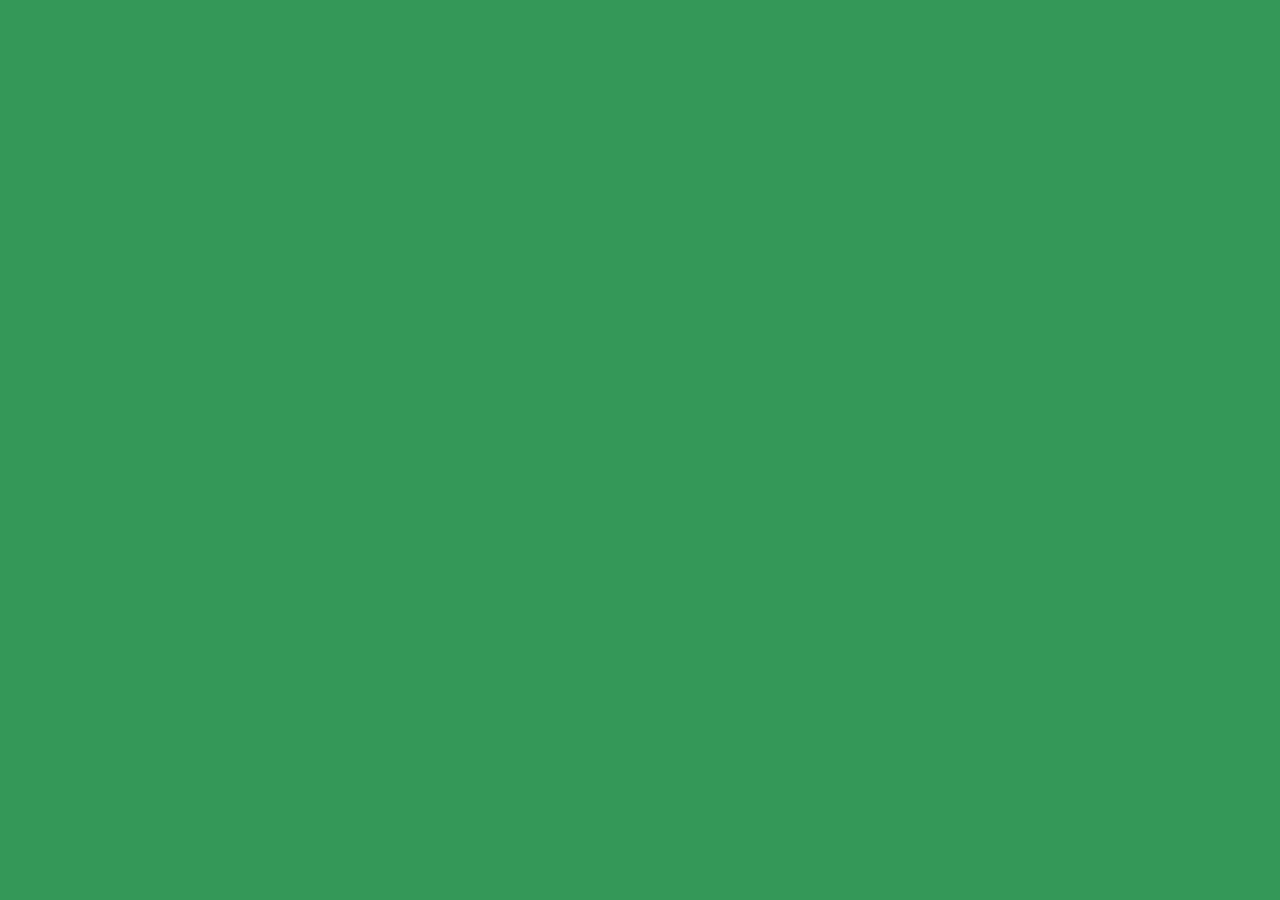
==== index.html @ 227b0da7 "added index?" ====
<!DOCTYPE HTML>
<html>
	<head>
		<meta charset="UTF-8">
		<title>Taylor's ePortfolio</title>
		<link rel="stylesheet" type="text/css" href="CSS/CSS.css">
		<link rel="shortcut icon" href="Images/home.png"/>
	</head>


</html>
---- CSS/CSS.css ----
body {
font-family:Helvetica;
line-height:150%;
margin:90px 75px;
padding:20px;
text-align:left;
background-color:#349859;
}
h1 {
margin:20px 100px;
color:#FF0000;
text-align:center;
}
h2 {
margin:0px 0px;
color:#FF0000;
text-align:center;
}
h3 {
margin:0px 0px;
color:#FF0000;
}
h4 {
margin:0px 0px;
color:#FF0000;
}
h5 {
margin:0px 0px;
color:#FF0000;
}
h6 {
margin:0px 0px;
color:#FF0000;
}
p {
margin:0px 0px;
text-align:left;
}
img {
padding:10px;
border:5px;
background-color:#000000;
display: block;
    margin: 0 auto;
}
a:link, a:visited {
font-weight:normal;
color:#7094FF;
background-color:#000000;
width:120px;
text-align:center;
padding:0px;
text-decoration:none;
}
a:hover {
    color:#FF0000;
}
a:active {
    color:#FFFFFF;
}
header {
height:90px;
background:#000000;
margin:0px;
width:100%;
position:fixed;
padding:0px;
top:0px;
left:0px;
}
ul {
padding:0;
}
li {
display:inline;
}
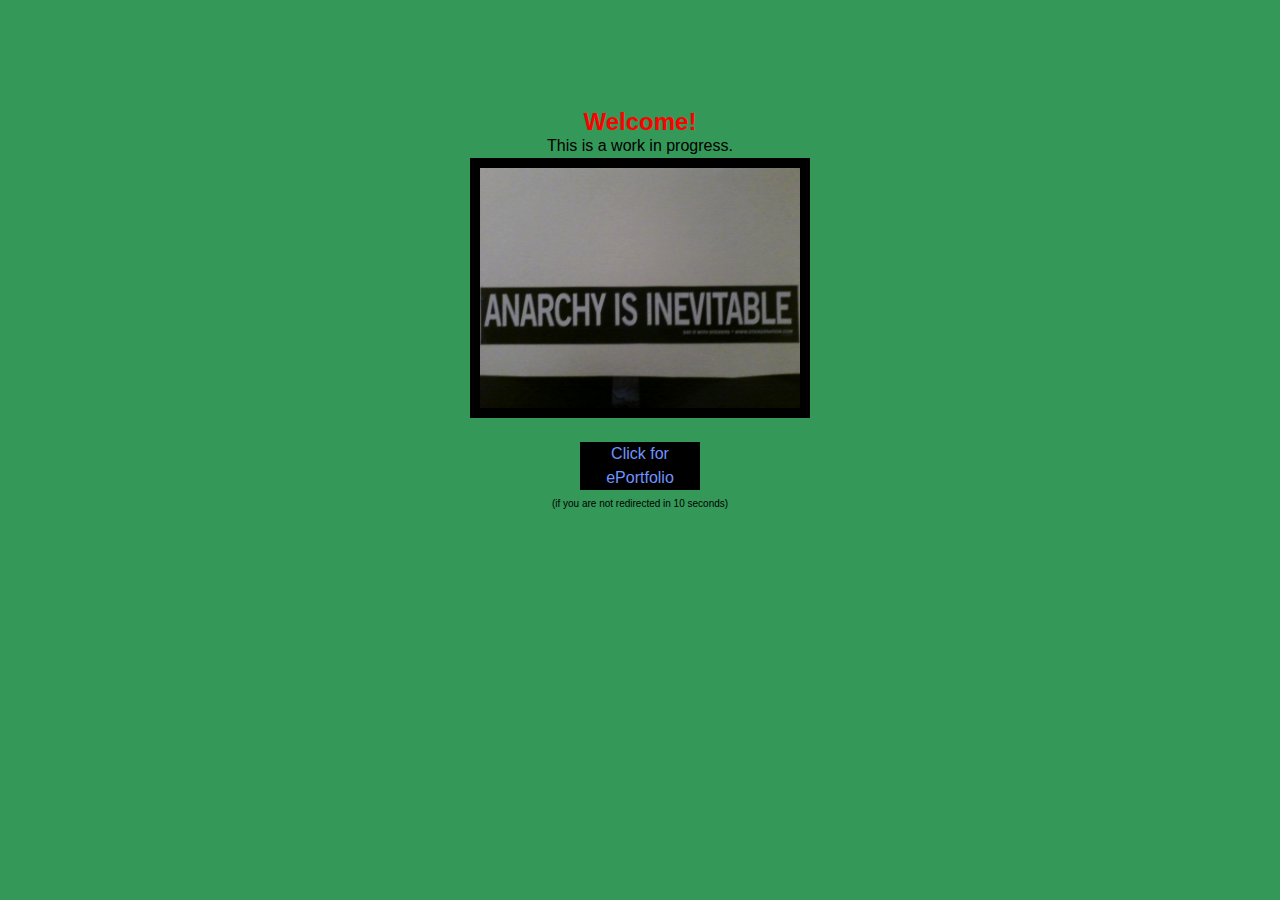
==== commit 77b5c652: "significant changes to loading and about" ====
--- a/index.html
+++ b/index.html
@@ -1,11 +1,20 @@
 <!DOCTYPE HTML>
 <html>
-	<head>
-		<meta charset="UTF-8">
-		<title>Taylor's ePortfolio</title>
-		<link rel="stylesheet" type="text/css" href="CSS/CSS.css">
-		<link rel="shortcut icon" href="Images/home.png"/>
-	</head>
-
-
+<head>
+	<meta charset="UTF-8">
+	<title>Splash!</title>
+	<link rel="stylesheet" type="text/css" href="CSS/CSS.css">
+	<meta http-equiv="refresh" content="8; url=ePortfolio_home.html"/>
+	<link rel="shortcut icon" href="Images/splash_icon.png"/>
+</head>
+<body>
+    	<h2>Welcome!</h2>
+    	<p style="text-align:center">This is a work in progress.</p>	
+    	<img src="Images/Splash.jpg" alt="Splash Screen" width="320" height="240"/>
+		<br>
+		<center>
+    		<a href="ePortfolio_home.html" style="display:block;">Click for ePortfolio</a>
+    		<font size="1">(if you are not redirected in 10 seconds)</font>
+    	</center>
+</body>
 </html>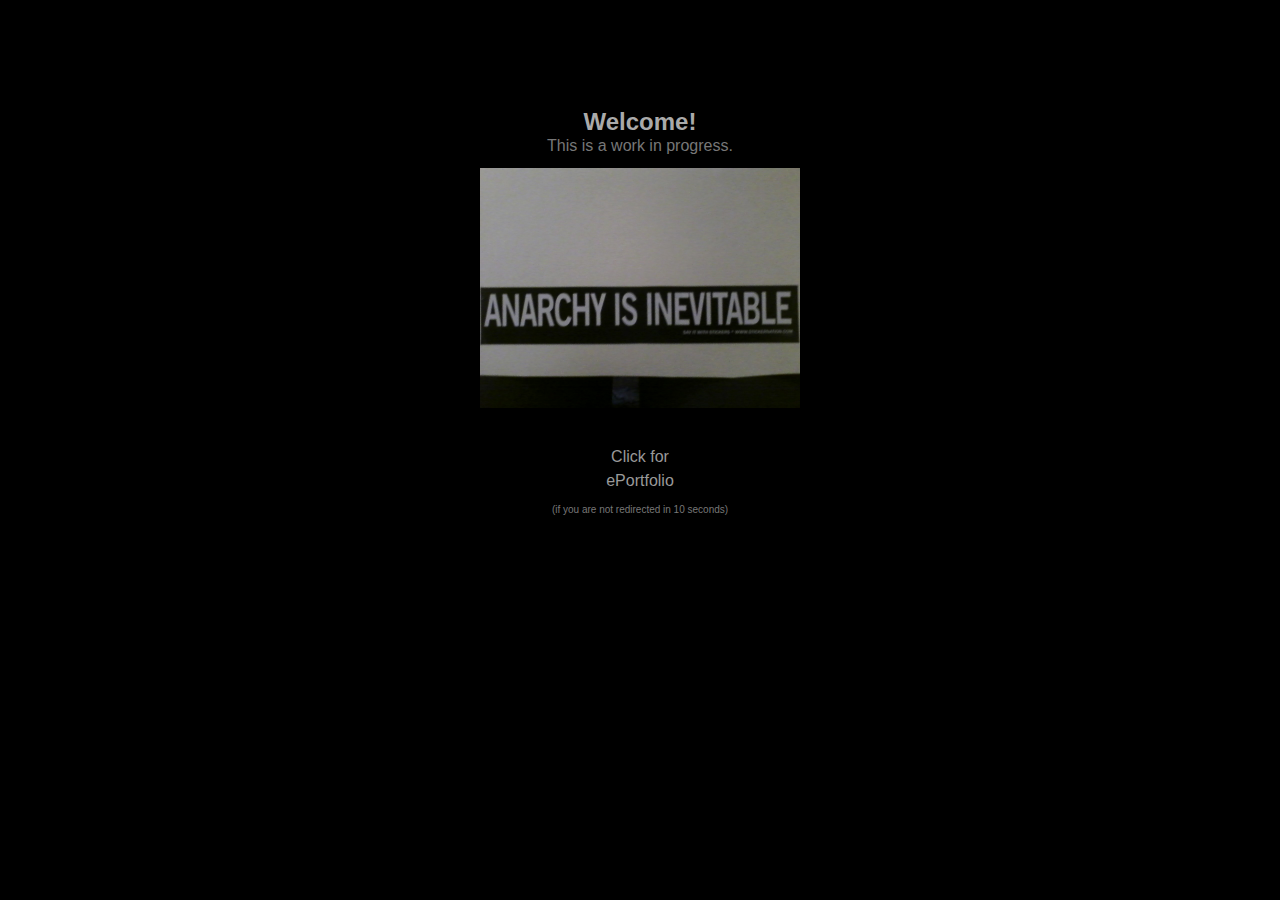
==== commit 2acb8816: "condensed pages, cleaned up, and modified content" ====
--- a/index.html
+++ b/index.html
@@ -4,7 +4,7 @@
 	<meta charset="UTF-8">
 	<title>Splash!</title>
 	<link rel="stylesheet" type="text/css" href="CSS/CSS.css">
-	<meta http-equiv="refresh" content="8; url=ePortfolio_home.html"/>
+	<meta http-equiv="refresh" content="8; url=About.html"/>
 	<link rel="shortcut icon" href="Images/splash_icon.png"/>
 </head>
 <body>
@@ -13,7 +13,7 @@
     	<img src="Images/Splash.jpg" alt="Splash Screen" width="320" height="240"/>
 		<br>
 		<center>
-    		<a href="ePortfolio_home.html" style="display:block;">Click for ePortfolio</a>
+    		<a href="About.html" style="display:block;">Click for ePortfolio</a>
     		<font size="1">(if you are not redirected in 10 seconds)</font>
     	</center>
 </body>
--- a/CSS/CSS.css
+++ b/CSS/CSS.css
@@ -4,33 +4,35 @@
 margin:90px 75px;
 padding:20px;
 text-align:left;
-background-color:#349859;
+background:url(../Images/background.jpg) 100%;
+background-color:#000000;
+color:#777777;
 }
 h1 {
 margin:20px 100px;
-color:#FF0000;
+color:#FFFFFF;
 text-align:center;
 }
 h2 {
 margin:0px 0px;
-color:#FF0000;
+color:#AAAAAA;
 text-align:center;
 }
 h3 {
 margin:0px 0px;
-color:#FF0000;
+color:;
 }
 h4 {
 margin:0px 0px;
-color:#FF0000;
+color:;
 }
 h5 {
 margin:0px 0px;
-color:#FF0000;
+color:;
 }
 h6 {
 margin:0px 0px;
-color:#FF0000;
+color:;
 }
 p {
 margin:0px 0px;
@@ -45,15 +47,15 @@
 }
 a:link, a:visited {
 font-weight:normal;
-color:#7094FF;
-background-color:#000000;
+color:#999999;/*7094FF*/
 width:120px;
 text-align:center;
-padding:0px;
+padding:3px;
 text-decoration:none;
+border:0;
 }
 a:hover {
-    color:#FF0000;
+    color:#FFFFFF;
 }
 a:active {
     color:#FFFFFF;
@@ -73,4 +75,8 @@
 }
 li {
 display:inline;
+}
+.bg{
+background:url(../Images/background.jpg);
+height: 100%
 }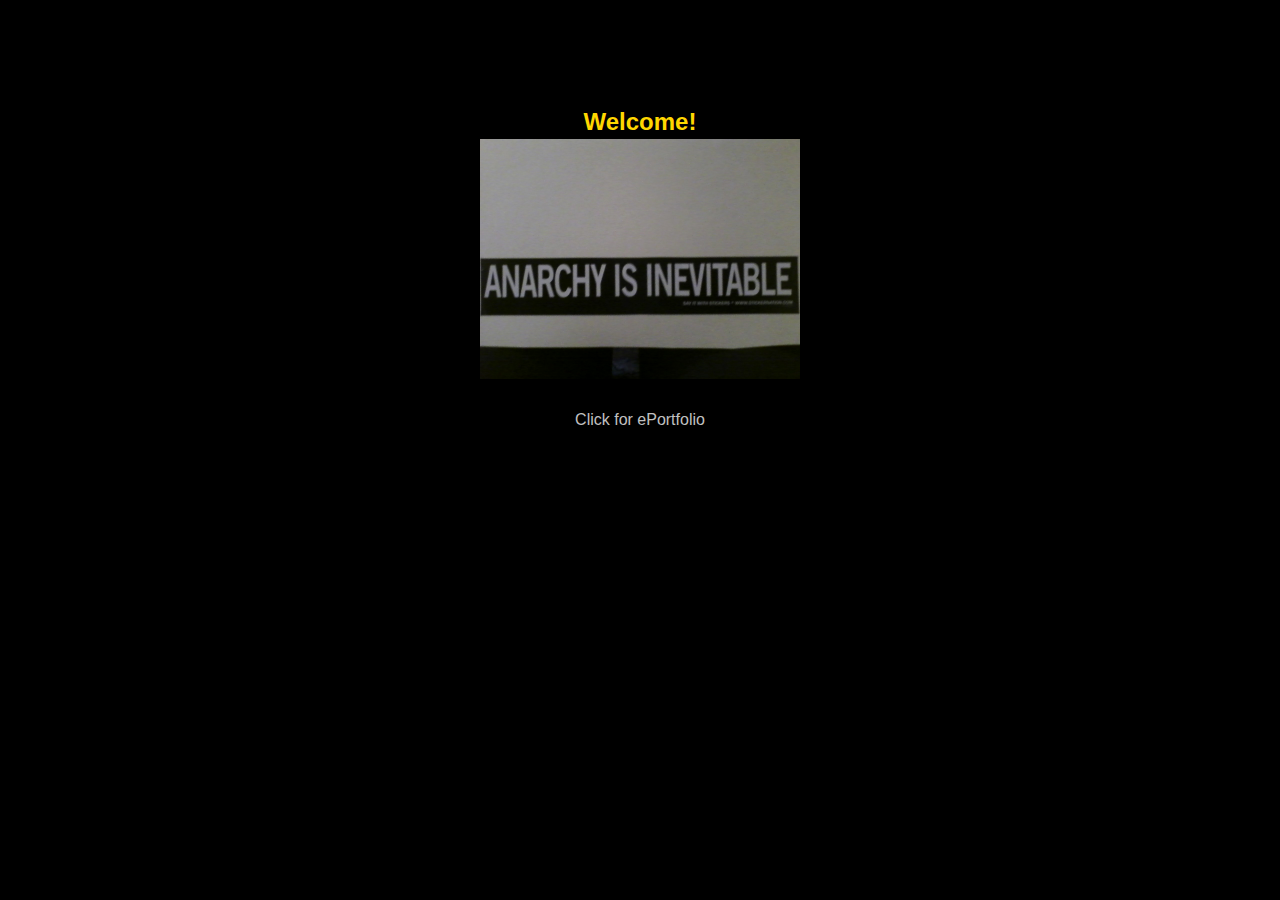
==== commit f668029a: "cleanup based on Meg's feedback" ====
--- a/index.html
+++ b/index.html
@@ -9,12 +9,10 @@
 </head>
 <body>
     	<h2>Welcome!</h2>
-    	<p style="text-align:center">This is a work in progress.</p>	
     	<img src="Images/Splash.jpg" alt="Splash Screen" width="320" height="240"/>
 		<br>
 		<center>
-    		<a href="About.html" style="display:block;">Click for ePortfolio</a>
-    		<font size="1">(if you are not redirected in 10 seconds)</font>
+    		<a href="About.html">Click for ePortfolio</a>
     	</center>
 </body>
 </html>--- a/CSS/CSS.css
+++ b/CSS/CSS.css
@@ -5,8 +5,8 @@
 padding:20px;
 text-align:left;
 background:url(../Images/background.jpg) 100%;
-background-color:#000000;
-color:#777777;
+background-color:#000000;/*#000000*/
+color:#DAA520;/*777777*/
 }
 h1 {
 margin:20px 100px;
@@ -15,7 +15,7 @@
 }
 h2 {
 margin:0px 0px;
-color:#AAAAAA;
+color:#FFD700;/*#AAAAAA*/
 text-align:center;
 }
 h3 {
@@ -39,15 +39,15 @@
 text-align:left;
 }
 img {
-padding:10px;
-border:5px;
+padding:5px;
+border:0px;
 background-color:#000000;
 display: block;
-    margin: 0 auto;
+margin: 0 auto;
 }
 a:link, a:visited {
 font-weight:normal;
-color:#999999;/*7094FF*/
+color:#C0C0C0;/*#7094FF,#999999*/
 width:120px;
 text-align:center;
 padding:3px;
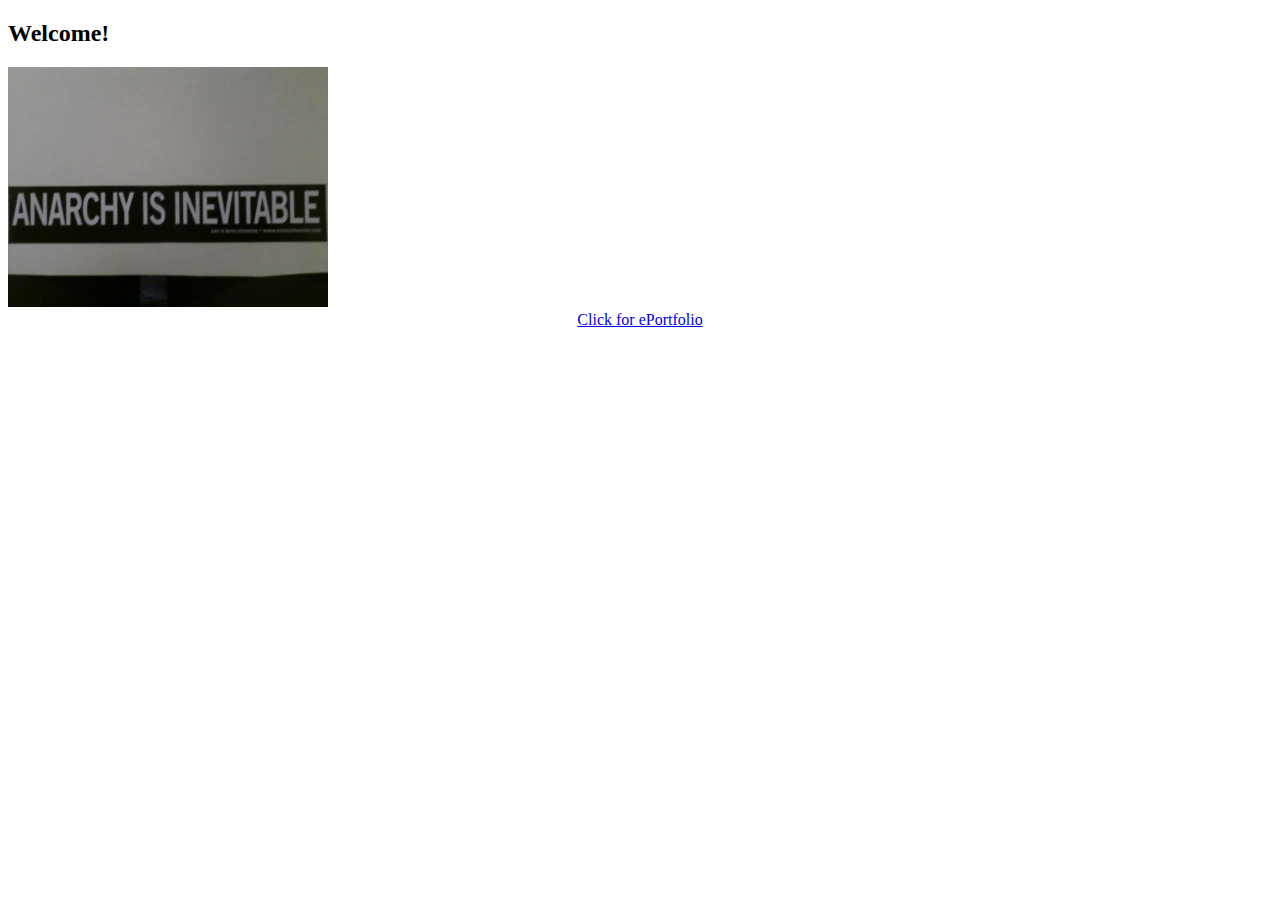
==== commit 3551328b: "css file for index page to fix left floating image" ====
--- a/index.html
+++ b/index.html
@@ -3,14 +3,13 @@
 <head>
 	<meta charset="UTF-8">
 	<title>Splash!</title>
-	<link rel="stylesheet" type="text/css" href="CSS/CSS.css">
+	<link rel="stylesheet" type="text/css" href="CSS/indexCSS.css">
 	<meta http-equiv="refresh" content="8; url=About.html"/>
 	<link rel="shortcut icon" href="Images/splash_icon.png"/>
 </head>
 <body>
     	<h2>Welcome!</h2>
-    	<img src="Images/Splash.jpg" alt="Splash Screen" width="320" height="240"/>
-		<br>
+    	<img src="Images/Splash.jpg" alt="Splash Screen" width="320" height="240" />
 		<center>
     		<a href="About.html">Click for ePortfolio</a>
     	</center>
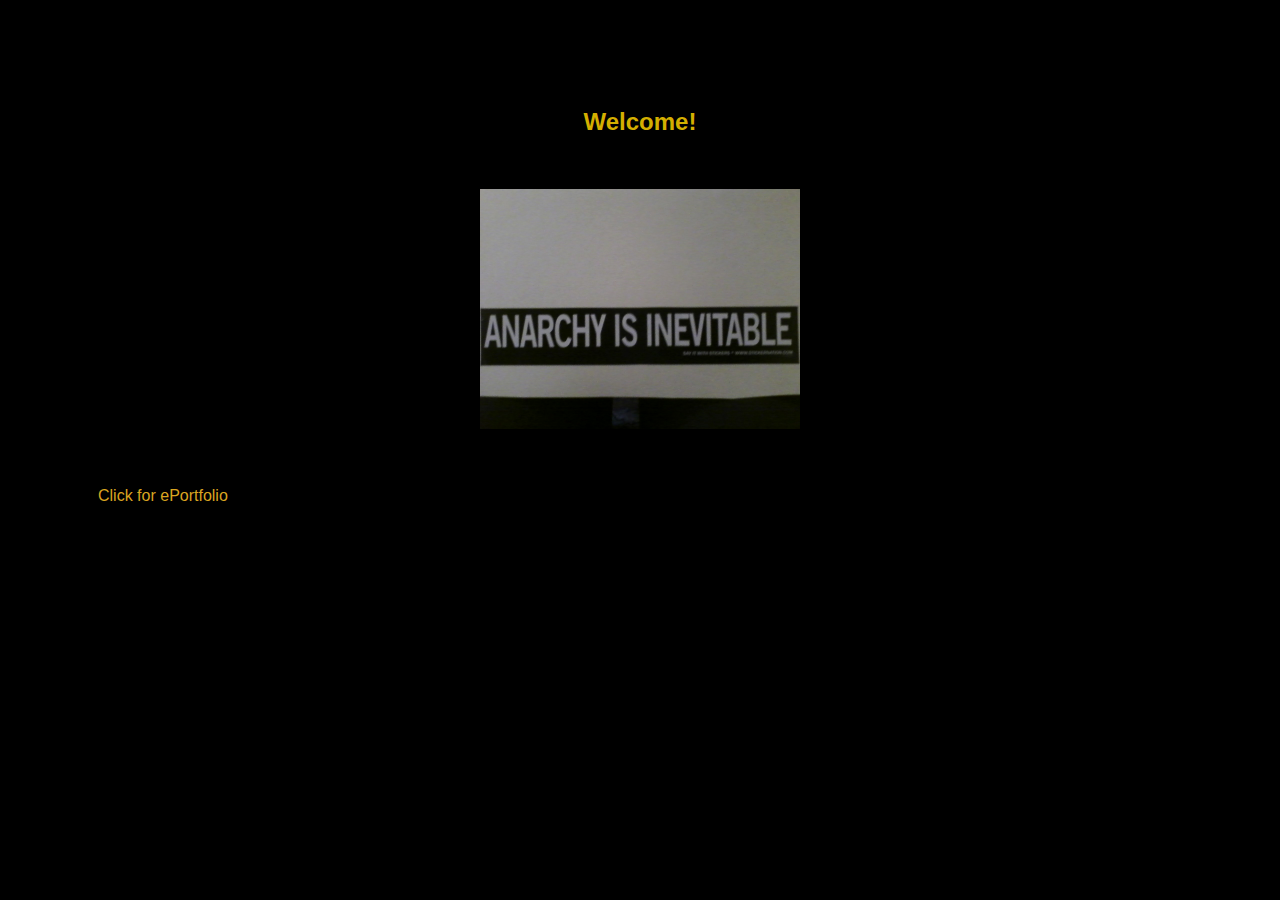
==== commit 247125b4: "Basic formatting changes to both HTML and CSS for index and about" ====
--- a/index.html
+++ b/index.html
@@ -8,10 +8,10 @@
 	<link rel="shortcut icon" href="Images/splash_icon.png"/>
 </head>
 <body>
-    	<h2>Welcome!</h2>
-    	<img src="Images/Splash.jpg" alt="Splash Screen" width="320" height="240" />
-		<center>
-    		<a href="About.html">Click for ePortfolio</a>
-    	</center>
+   <h2>Welcome!</h2>
+   <main>
+      <img src="Images/Splash.jpg" alt="Splash Screen" width="320" height="240" />
+      <p><a href="About.html">Click for ePortfolio</a></p>
+   </main>
 </body>
 </html>--- a/CSS/indexCSS.css
+++ b/CSS/indexCSS.css
@@ -0,0 +1,11 @@
+@import url(CSS.css);
+img{
+   display:block;
+}
+
+main {
+   text-align: center;
+   margin-top: 50px;
+}
+
+main p { margin-top: 50px; }